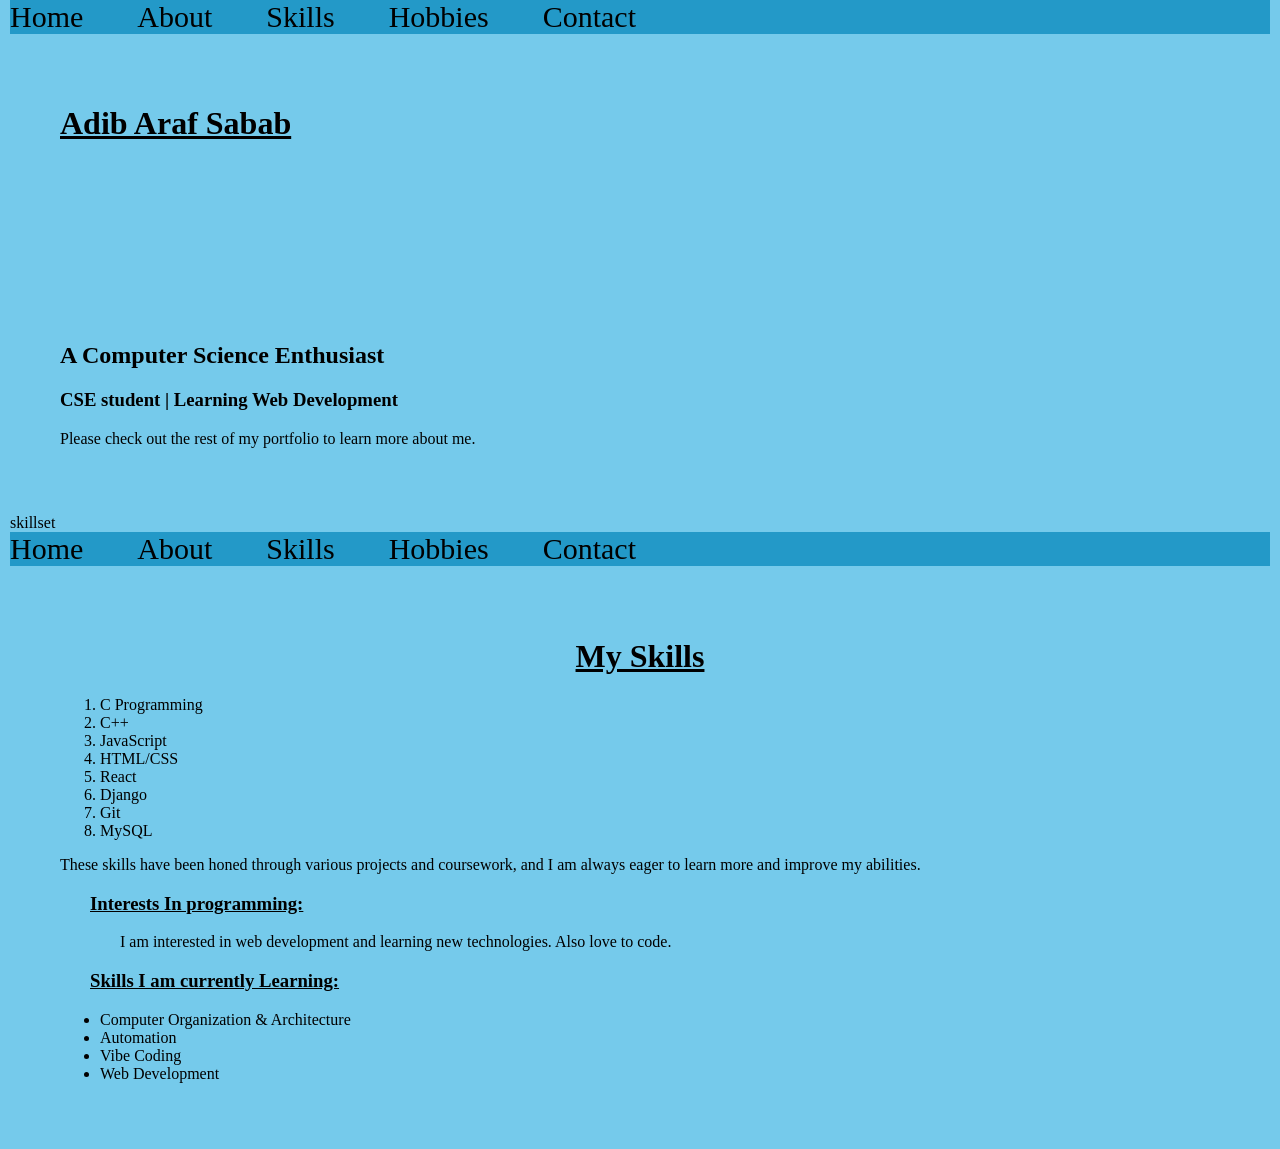
==== index.html @ b2b45086 "Index reupdated" ====
<!DOCTYPE html>
<html lang="en">
<head>
    <meta charset="UTF-8">
    <meta name="viewport" content="width=device-width, initial-scale=1.0">
    <title>Home - Adib Araf Sabab</title>

    <link rel="stylesheet" href="style.css">
</head>
<body>
    <nav class="navigationbar">
        <a href="index.html">Home</a>
        <a href="about me.html">About</a>
        <a href="skillset.html">Skills</a>
        <a href="hobbies.html">Hobbies</a>
        <a href="contact.html">Contact</a>
    </nav>
    
    <div class="content">
        
        <h1><u>Adib Araf Sabab</u></h1> 
        <img src="Sabab.jpg" alt="" style="width: 250px; display: block; margin: 100px;">
        <h2>A Computer Science Enthusiast</h2>
        <h3>CSE student | Learning Web Development</h3>
        <p>Please check out the rest of my portfolio to learn more about me.</p>
        
    </div>
</body>
</html>




skillset


<!DOCTYPE html>
<html lang="en">
<head>
    <meta charset="UTF-8">
    <meta name="viewport" content="width=device-width, initial-scale=1.0">
    <title>Skillset - Adib Araf Sabab</title>
    <link rel="stylesheet" href="style.css">
</head>
<body>
    <nav class="navigationbar">
        <a href="index.html">Home</a>
        <a href="about me.html">About</a>
        <a href="skillset.html">Skills</a>
        <a href="hobbies.html">Hobbies</a>
        <a href="contact.html">Contact</a>
    </nav>
    
    <div class="content">
        <h1 style="text-align: center;"><u>My Skills</u></h1>
        <ol>
            <li>C Programming</li>
            <li>C++</li>
            <li>JavaScript</li>
            <li>HTML/CSS</li>
            <li>React</li>
            <li>Django</li>
            <li>Git</li>
            <li>MySQL</li>
        </ol>
        <p>These skills have been honed through various projects and coursework, and I am always eager to learn more and improve my abilities.</p>
        <h3 style="margin-left: 30px;"><u>Interests In programming:</u></h3>
        <p style="margin-left: 60px;">I am interested in web development and learning new technologies. Also love to code.</p>
        <h3 style="margin-left: 30px;"><u>Skills I am currently Learning:</u></h3>
        <ul>
            <li>Computer Organization & Architecture</li>
            <li>Automation</li>
            <li>Vibe Coding</li>
            <li>Web Development</li>
        </ul>
    </div>
</body>
</html>
---- style.css ----
body {
            margin: 0 10px;
            padding: 10;
            background-color: #75caeb;
            font-family: 'Times New Roman', Times, serif;
        }
        
        .navigationbar {
            background-color: #2399c8;
            
        }

        .navigationbar a {
            margin-right: 40px;
            text-decoration: none;
            color: #000000;
            font-size: 30px;
            padding-right: 10px;
        }

        .content {
            padding: 50px;
        }
---- style.css ----
body {
            margin: 0 10px;
            padding: 10;
            background-color: #75caeb;
            font-family: 'Times New Roman', Times, serif;
        }
        
        .navigationbar {
            background-color: #2399c8;
            
        }

        .navigationbar a {
            margin-right: 40px;
            text-decoration: none;
            color: #000000;
            font-size: 30px;
            padding-right: 10px;
        }

        .content {
            padding: 50px;
        }
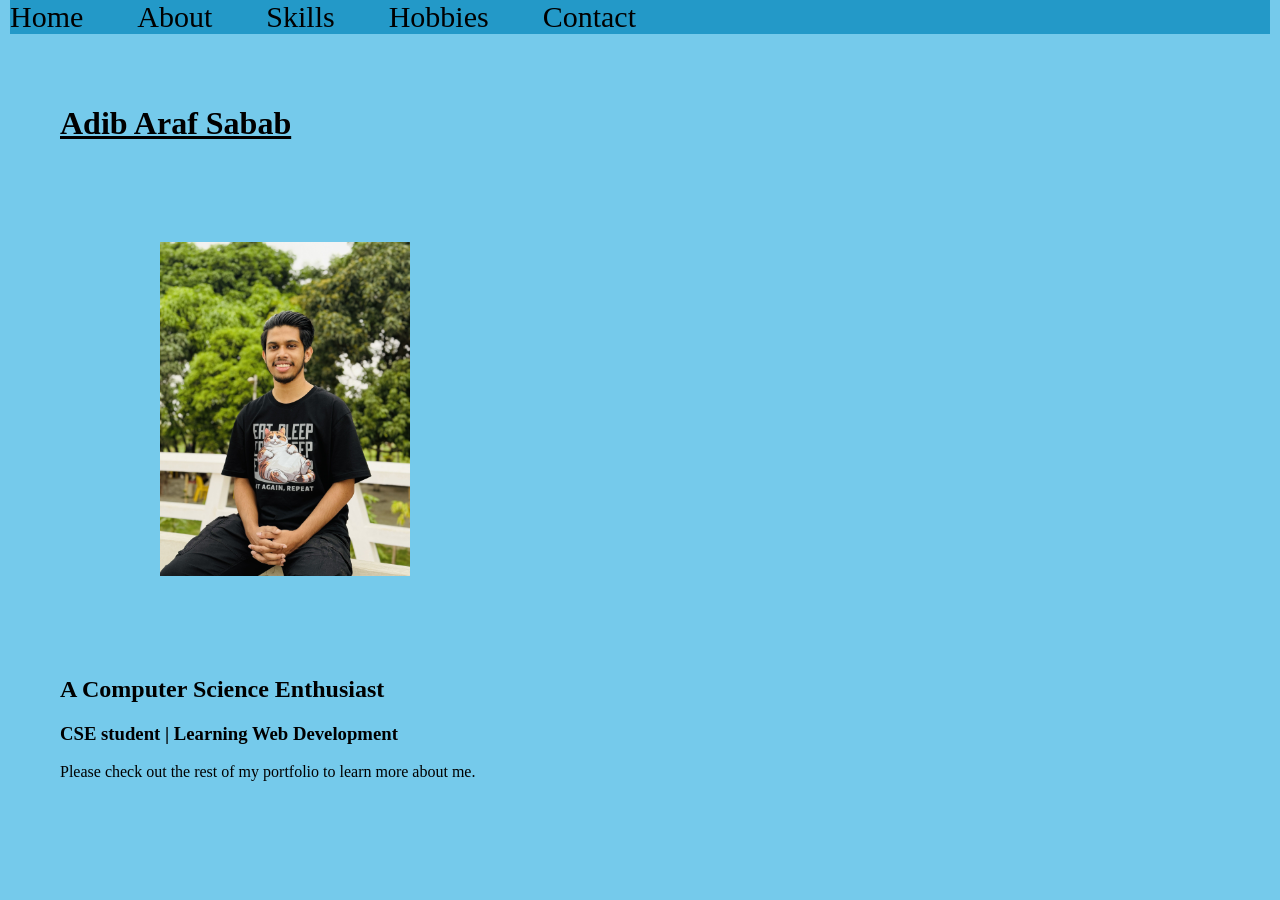
==== commit a0815798: "Index and Skillset Updated" ====
--- a/index.html
+++ b/index.html
@@ -28,51 +28,3 @@
 </body>
 </html>
 
-
-
-
-skillset
-
-
-<!DOCTYPE html>
-<html lang="en">
-<head>
-    <meta charset="UTF-8">
-    <meta name="viewport" content="width=device-width, initial-scale=1.0">
-    <title>Skillset - Adib Araf Sabab</title>
-    <link rel="stylesheet" href="style.css">
-</head>
-<body>
-    <nav class="navigationbar">
-        <a href="index.html">Home</a>
-        <a href="about me.html">About</a>
-        <a href="skillset.html">Skills</a>
-        <a href="hobbies.html">Hobbies</a>
-        <a href="contact.html">Contact</a>
-    </nav>
-    
-    <div class="content">
-        <h1 style="text-align: center;"><u>My Skills</u></h1>
-        <ol>
-            <li>C Programming</li>
-            <li>C++</li>
-            <li>JavaScript</li>
-            <li>HTML/CSS</li>
-            <li>React</li>
-            <li>Django</li>
-            <li>Git</li>
-            <li>MySQL</li>
-        </ol>
-        <p>These skills have been honed through various projects and coursework, and I am always eager to learn more and improve my abilities.</p>
-        <h3 style="margin-left: 30px;"><u>Interests In programming:</u></h3>
-        <p style="margin-left: 60px;">I am interested in web development and learning new technologies. Also love to code.</p>
-        <h3 style="margin-left: 30px;"><u>Skills I am currently Learning:</u></h3>
-        <ul>
-            <li>Computer Organization & Architecture</li>
-            <li>Automation</li>
-            <li>Vibe Coding</li>
-            <li>Web Development</li>
-        </ul>
-    </div>
-</body>
-</html>
